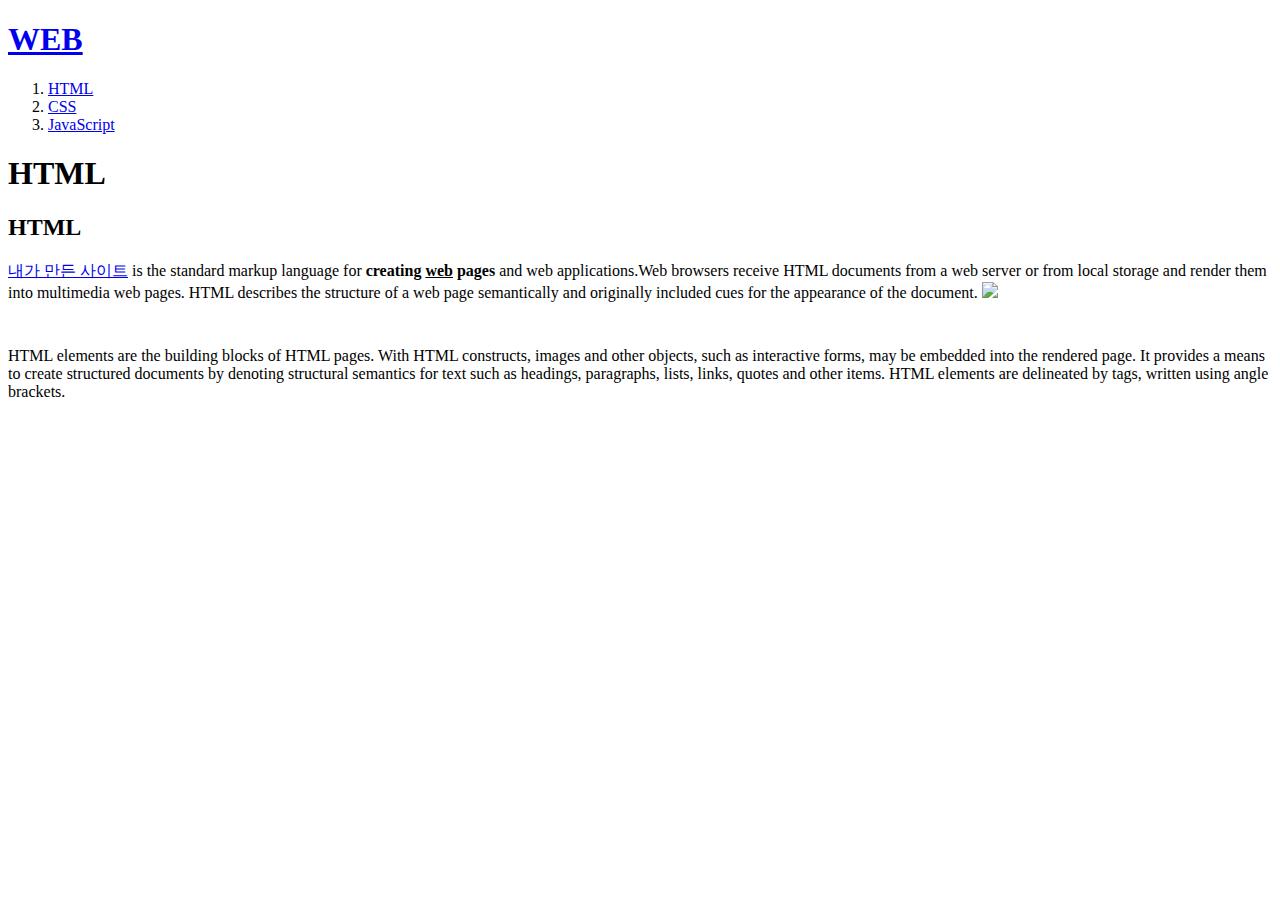
==== 1.html @ b63481c1 "Add files via upload" ====
<!doctype html>
<html>
<head>
  <title>WEB1 - html</title>
  <title>WEB1 - HTML</title>
  <meta charset="utf-8">
</head>
<body>
  <h1><a href="index.html">WEB</a></h1>
  <ol>
    <li><a href="1.html">HTML</a></li>
    <li><a href="2.html">CSS</a></li>
    <li><a href="3.html">JavaScript</a></li>
  </ol>
  <h1>HTML</h1>
  <h2>HTML</h2>
  <p><a href="file:///C:/Users/admin/Desktop/%EC%A0%84%EC%A7%80%ED%9B%88/%EC%9B%B9%EA%B0%9C%EB%B0%9C/index.html" target="_blank" title="html5 specification">내가 만든 사이트</a> is the standard markup language for <strong>creating <u>web</u> pages</strong> and web applications.Web browsers receive HTML documents from a web server or from local storage and render them into multimedia web pages. HTML describes the structure of a web page semantically and originally included cues for the appearance of the document.
  <img src="https://s3-ap-northeast-2.amazonaws.com/opentutorials-user-file/module/3135/7732.png" width="50%">
  </p><p style="margin-top:45px;">HTML elements are the building blocks of HTML pages. With HTML constructs, images and other objects, such as interactive forms, may be embedded into the rendered page. It provides a means to create structured documents by denoting structural semantics for text such as headings, paragraphs, lists, links, quotes and other items. HTML elements are delineated by tags, written using angle brackets.
  </p>
</body>
</html>
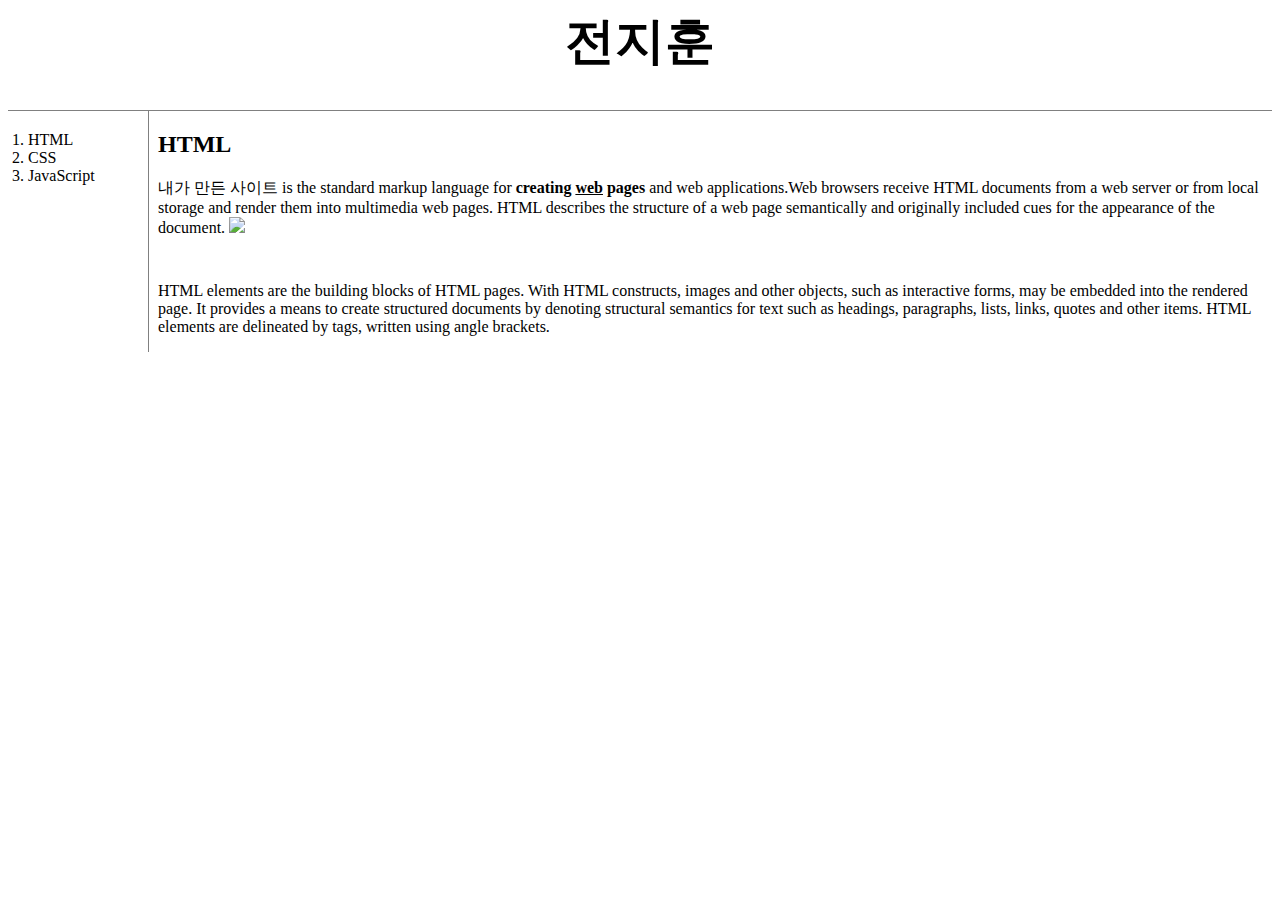
==== commit 7807bddd: "Add files via upload" ====
--- a/1.html
+++ b/1.html
@@ -2,21 +2,24 @@
 <html>
 <head>
   <title>WEB1 - html</title>
-  <title>WEB1 - HTML</title>
   <meta charset="utf-8">
+  <link rel="stylesheet" href="style.css">
 </head>
 <body>
-  <h1><a href="index.html">WEB</a></h1>
-  <ol>
-    <li><a href="1.html">HTML</a></li>
-    <li><a href="2.html">CSS</a></li>
-    <li><a href="3.html">JavaScript</a></li>
+  <h1 id="title" class="title" ><a href="index.html">전지훈</a></h1>
+ <div id="gridu">
+  <ol class="stoi">
+        <li><a href="1.html">HTML</a></li>
+        <li><a href="2.html">CSS</a></li>
+        <li><a href="3.html">JavaScript</a></li>
   </ol>
-  <h1>HTML</h1>
-  <h2>HTML</h2>
-  <p><a href="file:///C:/Users/admin/Desktop/%EC%A0%84%EC%A7%80%ED%9B%88/%EC%9B%B9%EA%B0%9C%EB%B0%9C/index.html" target="_blank" title="html5 specification">내가 만든 사이트</a> is the standard markup language for <strong>creating <u>web</u> pages</strong> and web applications.Web browsers receive HTML documents from a web server or from local storage and render them into multimedia web pages. HTML describes the structure of a web page semantically and originally included cues for the appearance of the document.
-  <img src="https://s3-ap-northeast-2.amazonaws.com/opentutorials-user-file/module/3135/7732.png" width="50%">
-  </p><p style="margin-top:45px;">HTML elements are the building blocks of HTML pages. With HTML constructs, images and other objects, such as interactive forms, may be embedded into the rendered page. It provides a means to create structured documents by denoting structural semantics for text such as headings, paragraphs, lists, links, quotes and other items. HTML elements are delineated by tags, written using angle brackets.
+  <div>
+    <h2>HTML</h2>
+    <p><a href="file:///C:/Users/admin/Desktop/%EC%A0%84%EC%A7%80%ED%9B%88/%EC%9B%B9%EA%B0%9C%EB%B0%9C/index.html" target="_blank" title="html5 specification">내가 만든 사이트</a> is the standard markup language for <strong>creating <u>web</u> pages</strong> and web applications.Web browsers receive HTML documents from a web server or from local storage and render them into multimedia web pages. HTML describes the structure of a web page semantically and originally included cues for the appearance of the document.
+    <img src="https://s3-ap-northeast-2.amazonaws.com/opentutorials-user-file/module/3135/7732.png" width="50%">
+    </p><p style="margin-top:45px;">HTML elements are the building blocks of HTML pages. With HTML constructs, images and other objects, such as interactive forms, may be embedded into the rendered page. It provides a means to create structured documents by denoting structural semantics for text such as headings, paragraphs, lists, links, quotes and other items. HTML elements are delineated by tags, written using angle brackets.
   </p>
+  </div>
+ </div>
 </body>
 </html>--- a/style.css
+++ b/style.css
@@ -0,0 +1,26 @@
+
+a{color:black;
+ text-decoration: none;}
+
+.title {text-align:center;}
+#title {border-bottom: 1px solid gray;
+        margin:0px;
+        font-size:50px;
+        padding-bottom: 35px;}
+
+h1 {color:rgb(17, 80, 21); }
+
+#gridu {    
+            display:grid; 
+            grid-template-columns: 150px 1fr;}
+
+.stoi {
+        border-right:1px gray solid;
+        width:100px;
+         margin:0;
+        padding:20px;
+        }
+
+
+
+
